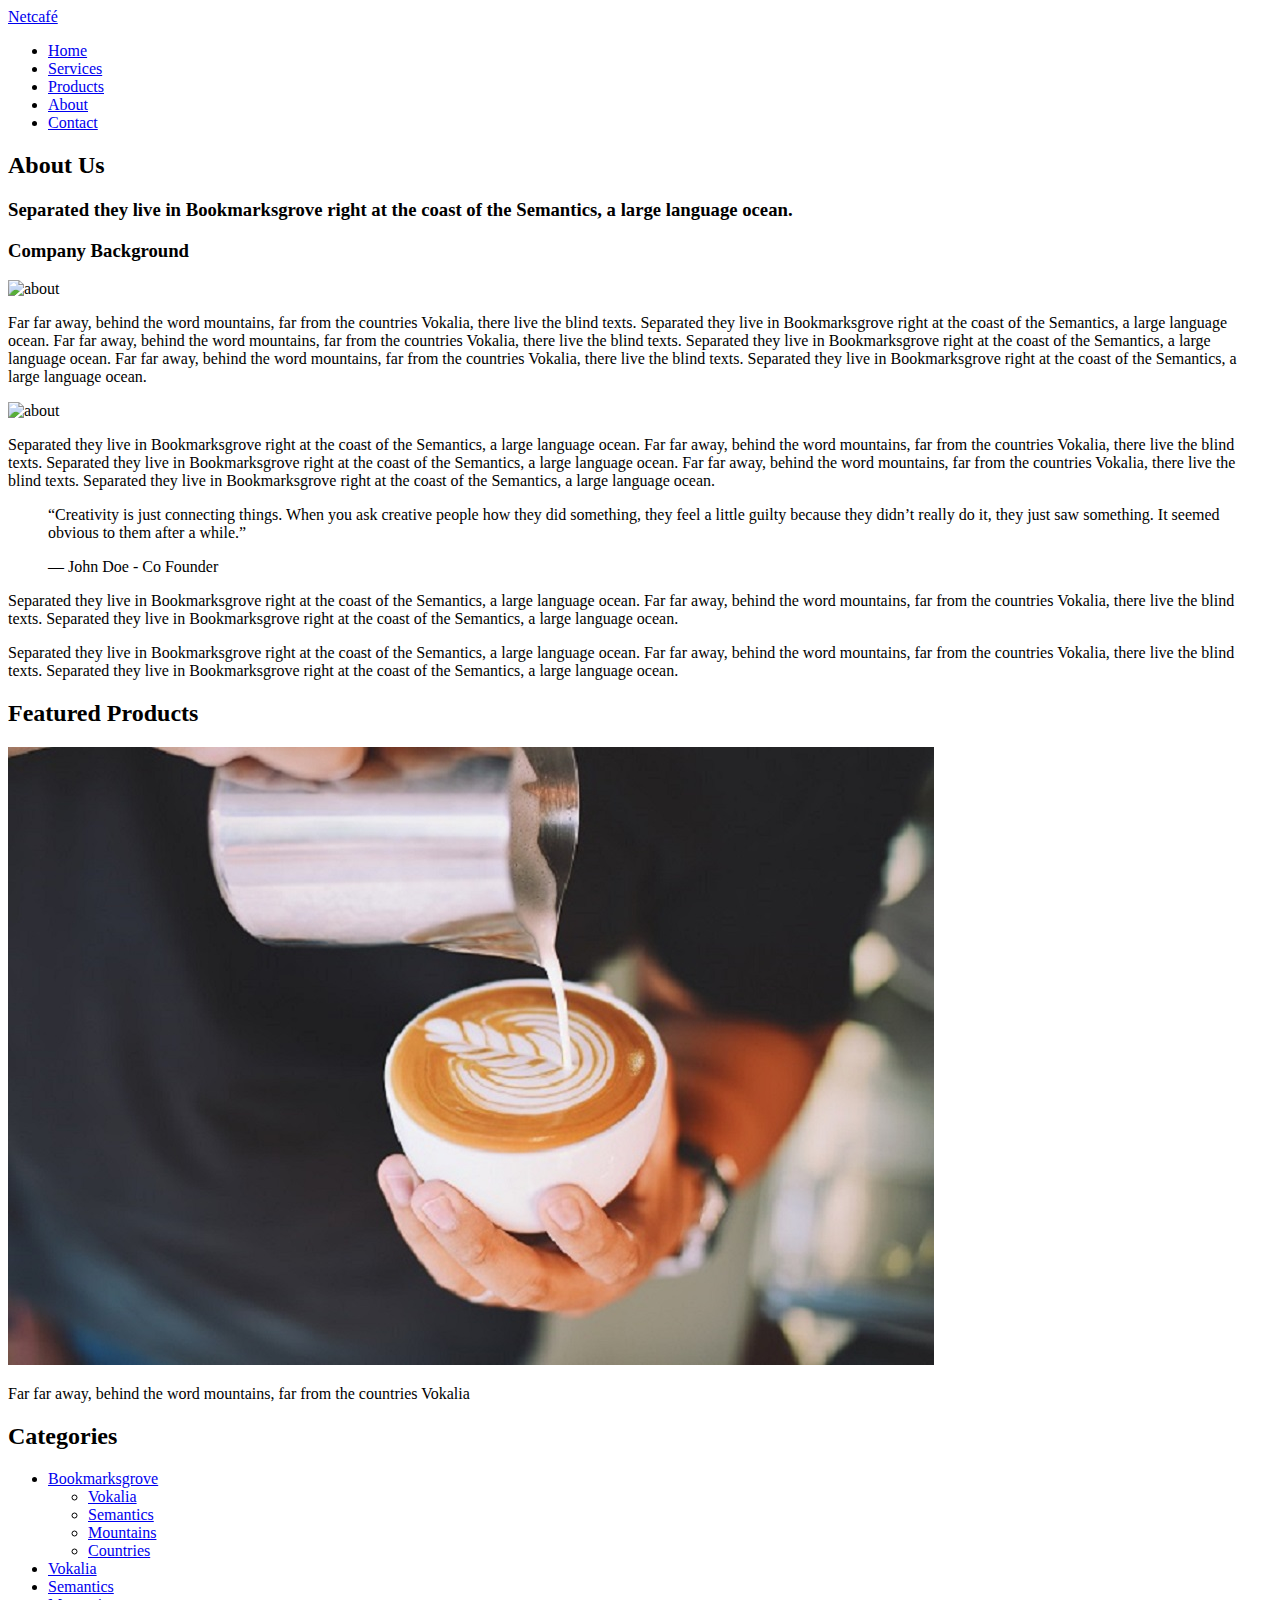
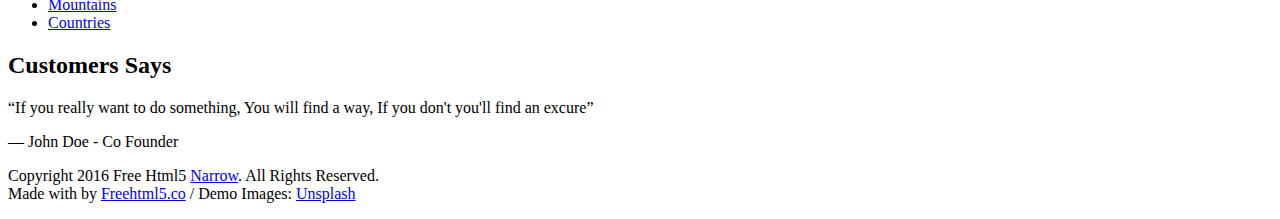
==== about.html @ 2e8250c3 "Hello" ====
<!DOCTYPE html>
<!--[if lt IE 7]>      <html class="no-js lt-ie9 lt-ie8 lt-ie7"> <![endif]-->
<!--[if IE 7]>         <html class="no-js lt-ie9 lt-ie8"> <![endif]-->
<!--[if IE 8]>         <html class="no-js lt-ie9"> <![endif]-->
<!--[if gt IE 8]><!--> <html class="no-js"> <!--<![endif]-->
	<head>
	<meta charset="utf-8">
	<meta http-equiv="X-UA-Compatible" content="IE=edge">
	<title>Netcafé - Internet Services and Products</title>
	<meta name="viewport" content="width=device-width, initial-scale=1">
	<meta name="description" content="Free HTML5 Template by FREEHTML5.CO" />
	<meta name="keywords" content="free html5, free template, free bootstrap, html5, css3, mobile first, responsive" />
	<meta name="author" content="FREEHTML5.CO" />


  	<!-- Facebook and Twitter integration -->
	<meta property="og:title" content=""/>
	<meta property="og:image" content=""/>
	<meta property="og:url" content=""/>
	<meta property="og:site_name" content=""/>
	<meta property="og:description" content=""/>
	<meta name="twitter:title" content="" />
	<meta name="twitter:image" content="" />
	<meta name="twitter:url" content="" />
	<meta name="twitter:card" content="" />

	<!-- Place favicon.ico and apple-touch-icon.png in the root directory -->
	<link rel="shortcut icon" href="favicon.ico">

	<link href='https://fonts.googleapis.com/css?family=Open+Sans:400,300,700' rel='stylesheet' type='text/css'>
	
	<!-- Animate.css -->
	<link rel="stylesheet" href="css/animate.css">
	<!-- Icomoon Icon Fonts-->
	<link rel="stylesheet" href="css/icomoon.css">
	<!-- Bootstrap  -->
	<link rel="stylesheet" href="css/bootstrap.css">
	<!-- Owl Carousel -->
	<link rel="stylesheet" href="css/owl.carousel.min.css">
	<link rel="stylesheet" href="css/owl.theme.default.min.css">

	<link rel="stylesheet" href="css/style.css">


	<!-- Modernizr JS -->
	<script src="js/modernizr-2.6.2.min.js"></script>
	<!-- FOR IE9 below -->
	<!--[if lt IE 9]>
	<script src="js/respond.min.js"></script>
	<![endif]-->

	</head>
	<body>
	<div class="box-wrap">
		<header role="banner" id="fh5co-header">
			<div class="container">
				<nav class="navbar navbar-default">
					<div class="row">
						<div class="col-md-3">
							<div class="fh5co-navbar-brand">
								<a class="fh5co-logo" href="index.html">Netcafé</a>
							</div>
						</div>
						<div class="col-md-9 main-nav">
							<ul class="nav text-right">
								<li class="active"><a href="index.html"><span>Home</span></a></li>
								<li><a href="services.html">Services</a></li>
								<li><a href="product.html">Products</a></li>
								<li><a href="about.html">About</a></li>
								<li><a href="contact.html">Contact</a></li>
							</ul>
						</div>
					</div>
				</nav>
		  </div>
		</header>
		<!-- END: header -->
		<div id="fh5co-intro-section" class="section-overlay animate-box" data-animate-effect="fadeIn">
			<div class="fh5co-intro-cover text-center" data-stellar-background-ratio="0.5" style="background-image: url(images/intro.jpg);">
				<div class="container">
					<div class="row">
						<div class="col-md-8 col-md-offset-2 float-overlay">
							<h2>About Us</h2>
							<h3>Separated they live in Bookmarksgrove right at the coast of the Semantics, a large language ocean.</h3>
						</div>
					</div>
				</div>
			</div>
		</div>
		<!-- END fh5co-intro-section -->
		<div id="fh5co-section">
			<div class="container">
				<div class="row">
					<div class="col-md-9">
						<div class="about-section">
							<h3 class="animate-box">Company Background</h3>
							<img class="display-left animate-box" src="images/about.jpg" alt="about">
							<p class="animate-box">Far far away, behind the word mountains, far from the countries Vokalia, there live the blind texts. Separated they live in Bookmarksgrove right at the coast of the Semantics, a large language ocean. Far far away, behind the word mountains, far from the countries Vokalia, there live the blind texts. Separated they live in Bookmarksgrove right at the coast of the Semantics, a large language ocean. Far far away, behind the word mountains, far from the countries Vokalia, there live the blind texts. Separated they live in Bookmarksgrove right at the coast of the Semantics, a large language ocean.</p>
							<img class="display-right animate-box" src="images/about.jpg" alt="about">
							<p class="animate-box">Separated they live in Bookmarksgrove right at the coast of the Semantics, a large language ocean. Far far away, behind the word mountains, far from the countries Vokalia, there live the blind texts. Separated they live in Bookmarksgrove right at the coast of the Semantics, a large language ocean. Far far away, behind the word mountains, far from the countries Vokalia, there live the blind texts. Separated they live in Bookmarksgrove right at the coast of the Semantics, a large language ocean.</p>
							<blockquote class="animate-box">
								<p>“Creativity is just connecting things. When you ask creative people how they did something, they feel a little guilty because they didn’t really do it, they just saw something. It seemed obvious to them after a while.”</p>
								<span>&mdash; John Doe - Co Founder</span>
							</blockquote>
							<div class="row">
								<div class="col-md-6 animate-box">
									<p>Separated they live in Bookmarksgrove right at the coast of the Semantics, a large language ocean. Far far away, behind the word mountains, far from the countries Vokalia, there live the blind texts. Separated they live in Bookmarksgrove right at the coast of the Semantics, a large language ocean.</p>
								</div>
								<div class="col-md-6 animate-box">
									<p>Separated they live in Bookmarksgrove right at the coast of the Semantics, a large language ocean. Far far away, behind the word mountains, far from the countries Vokalia, there live the blind texts. Separated they live in Bookmarksgrove right at the coast of the Semantics, a large language ocean.</p>
								</div>
							</div>
						</div>
					</div>
					<div class="col-md-3">
						<div class="sidebar">
							<div class="inner animate-box">
								<h2>Featured Products</h2>
								<a href="#"><img class="img-responsive" src="images/product-2.jpg" alt="product"></a>
								<p>Far far away, behind the word mountains, far from the countries Vokalia </p>
							</div>
							<div class="inner animate-box">
								<h2>Categories</h2>
								<ul class="list">
									<li><a href="#">Bookmarksgrove</a>
										<ul>
											<li><a href="#">Vokalia</a></li>
											<li><a href="#">Semantics</a></li>
											<li><a href="#">Mountains</a></li>
											<li><a href="#">Countries</a></li>
										</ul>
									</li>
									<li><a href="#">Vokalia</a></li>
									<li><a href="#">Semantics</a></li>
									<li><a href="#">Mountains</a></li>
									<li><a href="#">Countries</a></li>
								</ul>
							</div>
							<div class="inner animate-box">
								<h2>Customers Says</h2>
								<p class="quote">“If you really want to do something, You will find a way, If you don't you'll find an excure”</p>
								<span>&mdash; John Doe - Co Founder</span>
							</div>
						</div>
					</div>
				</div>
			</div>
		</div>
		<footer>
			<div id="footer" class="fh5co-border-line">
				<div class="container">
					<div class="row">
						<div class="col-md-6 col-md-offset-3 text-center">
							<p>Copyright 2016 Free Html5 <a href="#">Narrow</a>. All Rights Reserved. <br>Made with <i class="icon-heart3 love"></i> by <a href="http://freehtml5.co/" target="_blank">Freehtml5.co</a> / Demo Images: <a href="https://unsplash.com/" target="_blank">Unsplash</a></p>
							<p class="fh5co-social-icons">
								<a href="#"><i class="icon-twitter-with-circle"></i></a>
								<a href="#"><i class="icon-facebook-with-circle"></i></a>
								<a href="#"><i class="icon-instagram-with-circle"></i></a>
							</p>
						</div>
					</div>
				</div>
			</div>
		</footer>
	</div>
	<!-- END: box-wrap -->
	
	<!-- jQuery -->
	<script src="js/jquery.min.js"></script>
	<!-- jQuery Easing -->
	<script src="js/jquery.easing.1.3.js"></script>
	<!-- Bootstrap -->
	<script src="js/bootstrap.min.js"></script>
	<!-- Owl carousel -->
		<script src="js/owl.carousel.min.js"></script>
	<!-- Waypoints -->
	<script src="js/jquery.waypoints.min.js"></script>
	<!-- Parallax Stellar -->
	<script src="js/jquery.stellar.min.js"></script>

	<!-- Main JS (Do not remove) -->
	<script src="js/main.js"></script>

	</body>
</html>
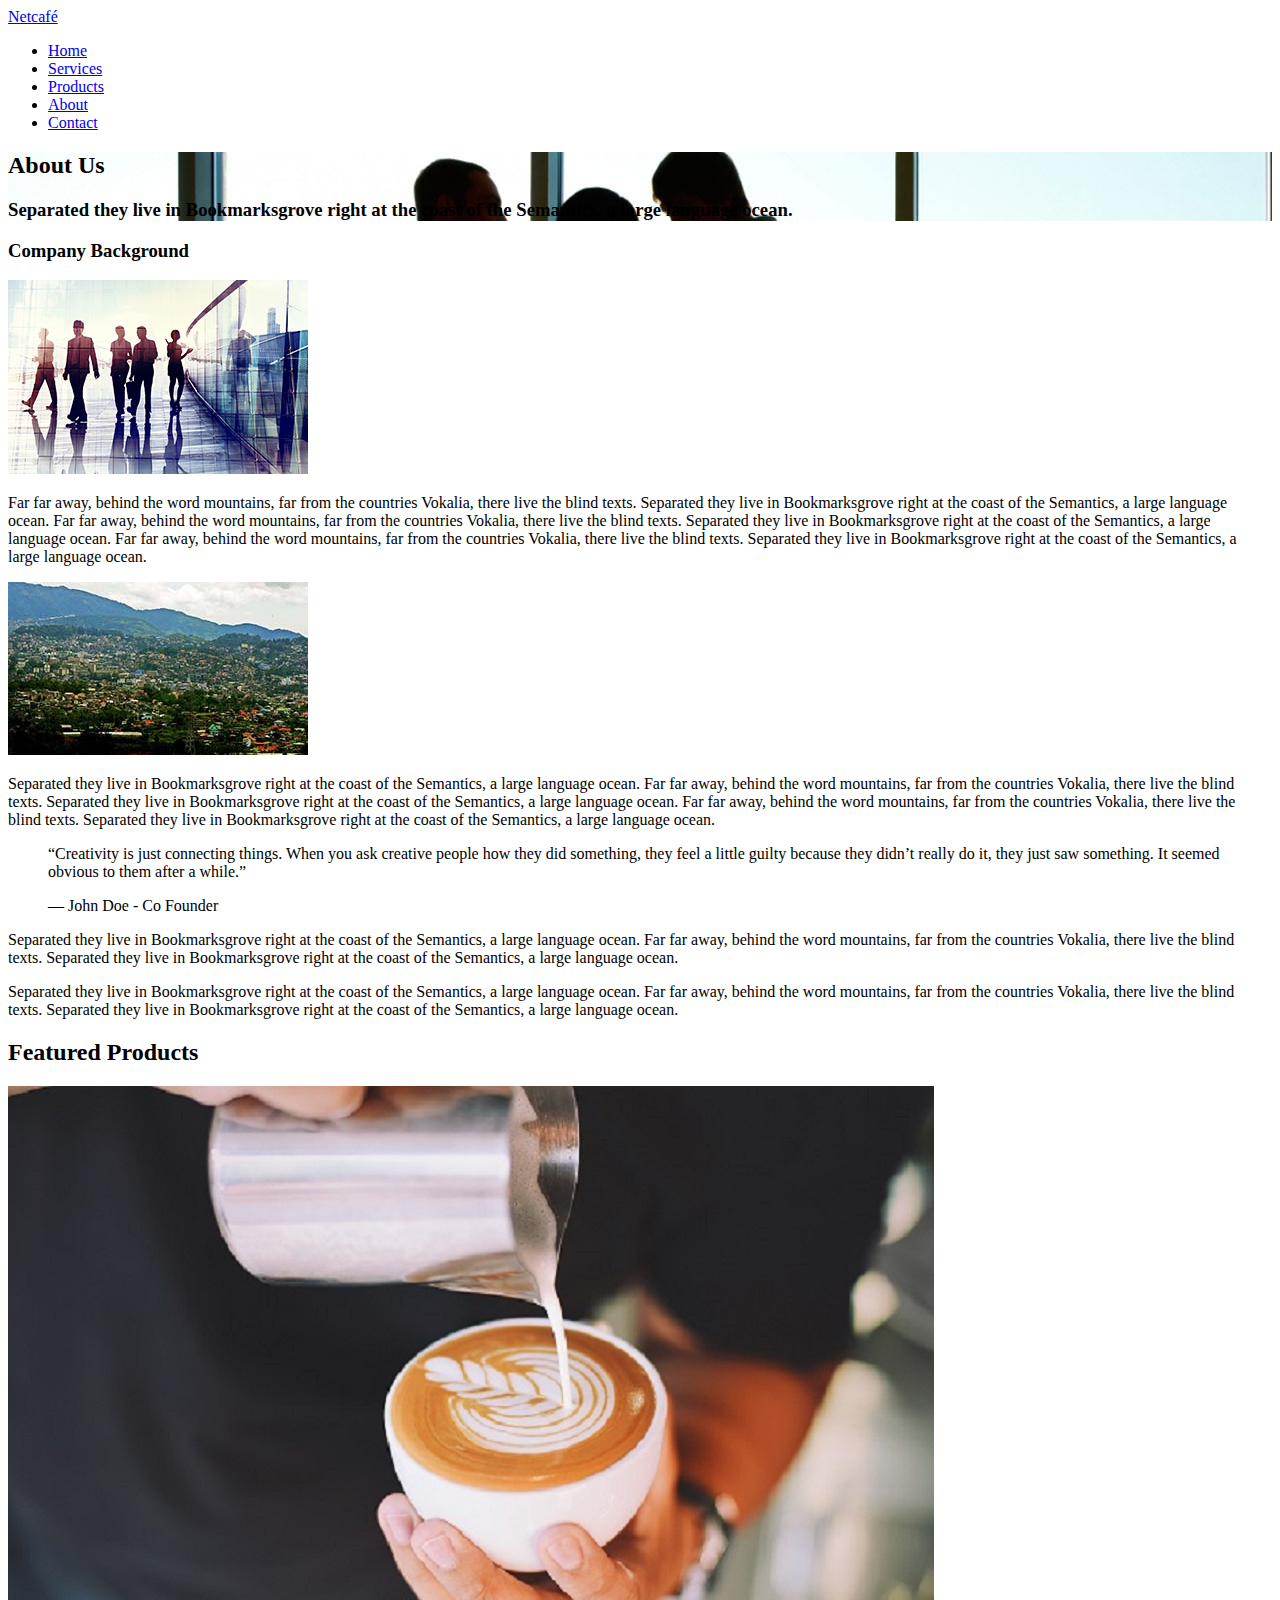
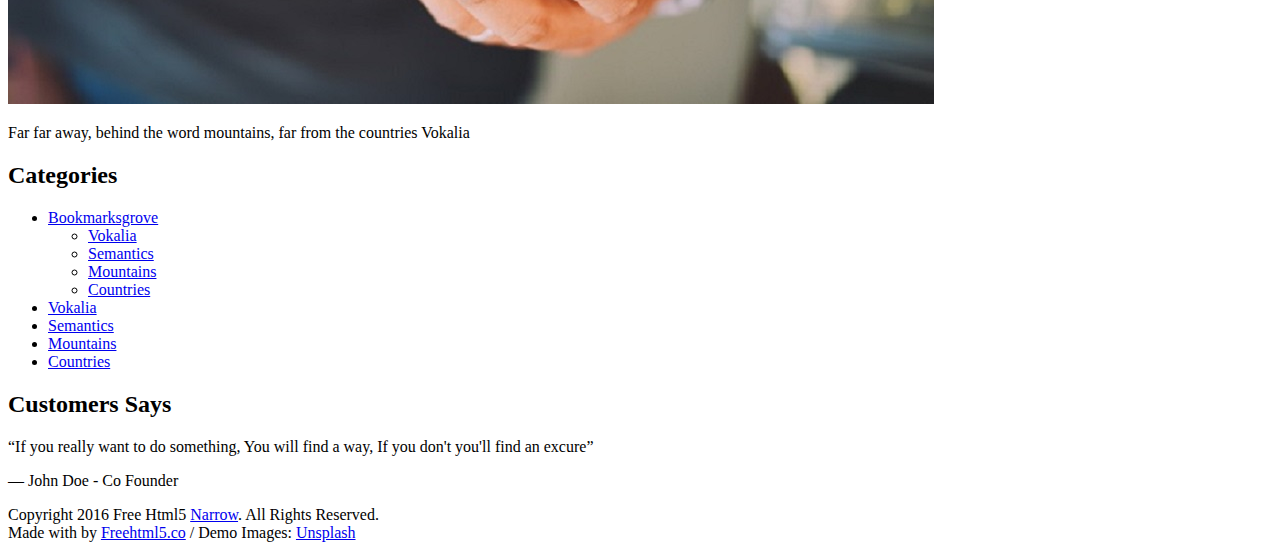
==== commit b24fcae4: "bry" ====
--- a/about.html
+++ b/about.html
@@ -76,7 +76,7 @@
 		</header>
 		<!-- END: header -->
 		<div id="fh5co-intro-section" class="section-overlay animate-box" data-animate-effect="fadeIn">
-			<div class="fh5co-intro-cover text-center" data-stellar-background-ratio="0.5" style="background-image: url(images/intro.jpg);">
+			<div class="fh5co-intro-cover text-center" data-stellar-background-ratio="0.1" style="background-image: url(images/about1.jpg);">
 				<div class="container">
 					<div class="row">
 						<div class="col-md-8 col-md-offset-2 float-overlay">
@@ -94,9 +94,9 @@
 					<div class="col-md-9">
 						<div class="about-section">
 							<h3 class="animate-box">Company Background</h3>
-							<img class="display-left animate-box" src="images/about.jpg" alt="about">
+							<img class="display-left animate-box" src="images/company_background.jpg" alt="about">
 							<p class="animate-box">Far far away, behind the word mountains, far from the countries Vokalia, there live the blind texts. Separated they live in Bookmarksgrove right at the coast of the Semantics, a large language ocean. Far far away, behind the word mountains, far from the countries Vokalia, there live the blind texts. Separated they live in Bookmarksgrove right at the coast of the Semantics, a large language ocean. Far far away, behind the word mountains, far from the countries Vokalia, there live the blind texts. Separated they live in Bookmarksgrove right at the coast of the Semantics, a large language ocean.</p>
-							<img class="display-right animate-box" src="images/about.jpg" alt="about">
+							<img class="display-right animate-box" src="images/baguio_city.jpg" alt="about">
 							<p class="animate-box">Separated they live in Bookmarksgrove right at the coast of the Semantics, a large language ocean. Far far away, behind the word mountains, far from the countries Vokalia, there live the blind texts. Separated they live in Bookmarksgrove right at the coast of the Semantics, a large language ocean. Far far away, behind the word mountains, far from the countries Vokalia, there live the blind texts. Separated they live in Bookmarksgrove right at the coast of the Semantics, a large language ocean.</p>
 							<blockquote class="animate-box">
 								<p>“Creativity is just connecting things. When you ask creative people how they did something, they feel a little guilty because they didn’t really do it, they just saw something. It seemed obvious to them after a while.”</p>
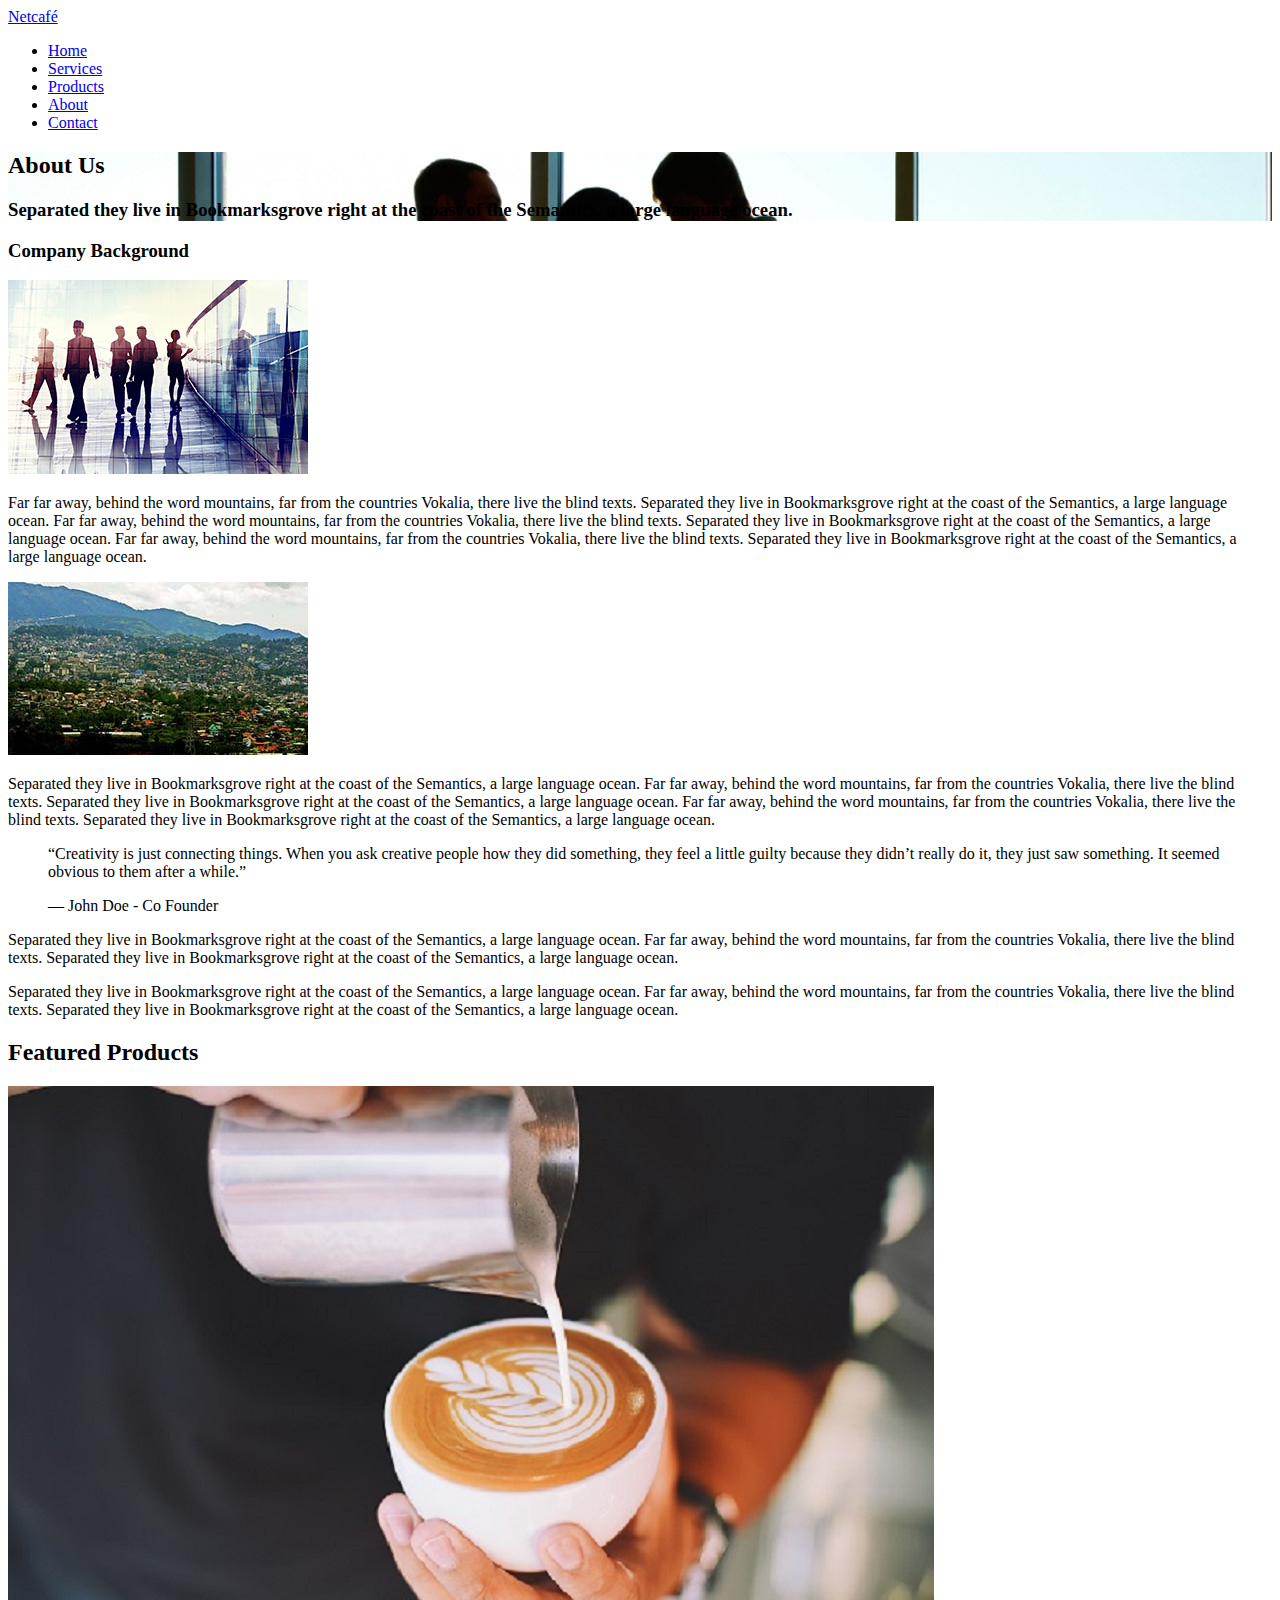
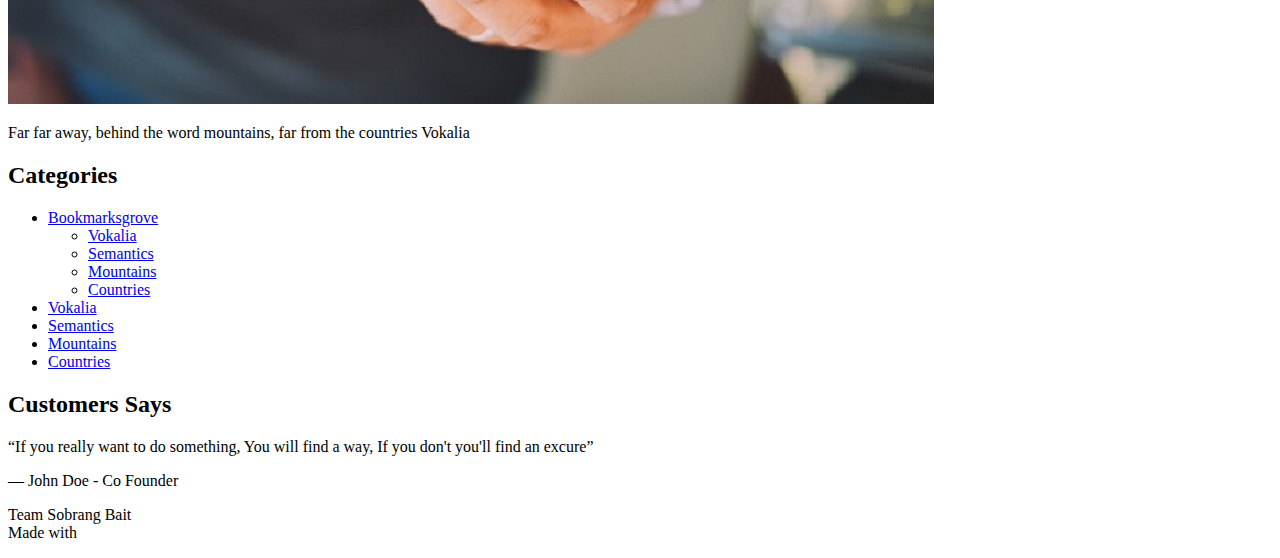
==== commit 3bca2f89: "bry" ====
--- a/about.html
+++ b/about.html
@@ -151,7 +151,7 @@
 				<div class="container">
 					<div class="row">
 						<div class="col-md-6 col-md-offset-3 text-center">
-							<p>Copyright 2016 Free Html5 <a href="#">Narrow</a>. All Rights Reserved. <br>Made with <i class="icon-heart3 love"></i> by <a href="http://freehtml5.co/" target="_blank">Freehtml5.co</a> / Demo Images: <a href="https://unsplash.com/" target="_blank">Unsplash</a></p>
+							<p>Team Sobrang Bait <br>Made with <i class="icon-heart3 love"></i>
 							<p class="fh5co-social-icons">
 								<a href="#"><i class="icon-twitter-with-circle"></i></a>
 								<a href="#"><i class="icon-facebook-with-circle"></i></a>
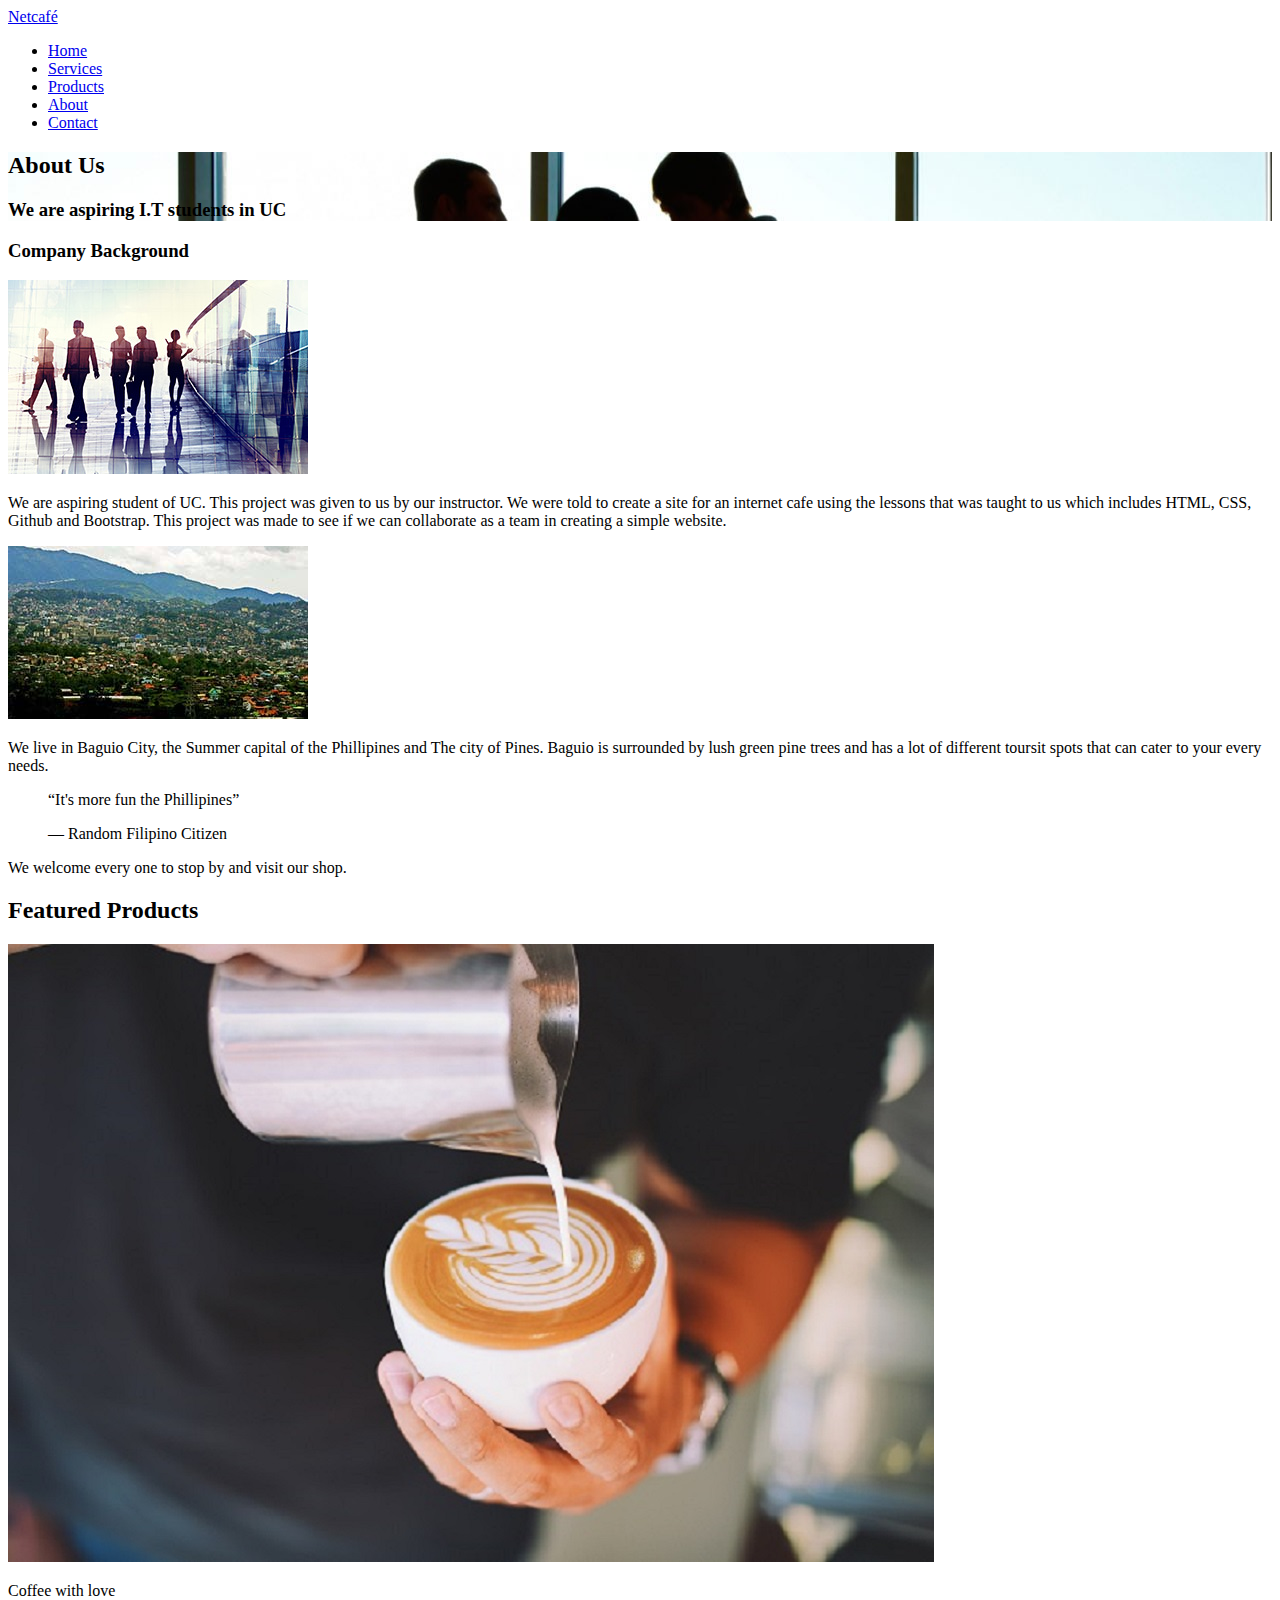
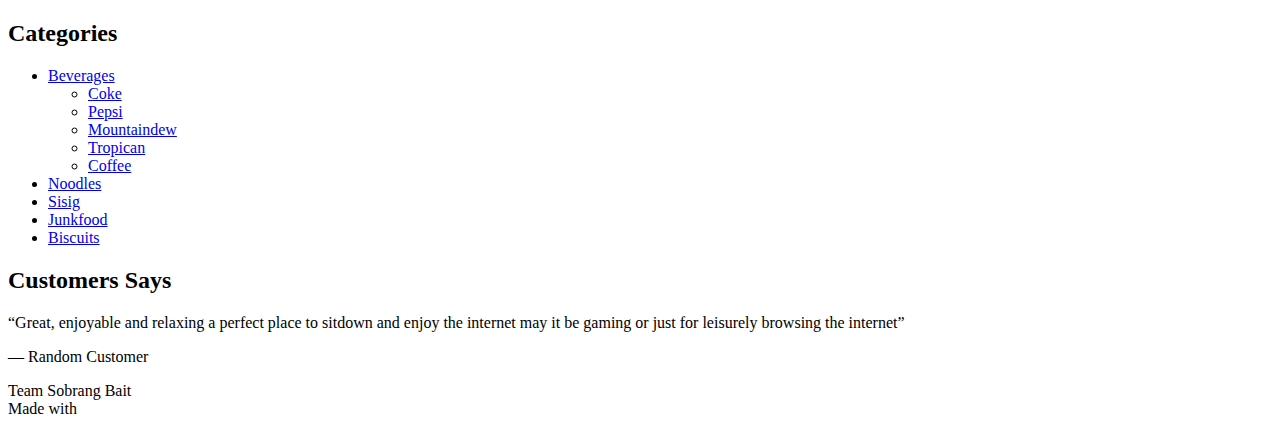
==== commit 60cb9629: "About and Contact by Bry" ====
--- a/about.html
+++ b/about.html
@@ -81,7 +81,7 @@
 					<div class="row">
 						<div class="col-md-8 col-md-offset-2 float-overlay">
 							<h2>About Us</h2>
-							<h3>Separated they live in Bookmarksgrove right at the coast of the Semantics, a large language ocean.</h3>
+							<h3>We are aspiring I.T students in UC</h3>
 						</div>
 					</div>
 				</div>
@@ -95,19 +95,20 @@
 						<div class="about-section">
 							<h3 class="animate-box">Company Background</h3>
 							<img class="display-left animate-box" src="images/company_background.jpg" alt="about">
-							<p class="animate-box">Far far away, behind the word mountains, far from the countries Vokalia, there live the blind texts. Separated they live in Bookmarksgrove right at the coast of the Semantics, a large language ocean. Far far away, behind the word mountains, far from the countries Vokalia, there live the blind texts. Separated they live in Bookmarksgrove right at the coast of the Semantics, a large language ocean. Far far away, behind the word mountains, far from the countries Vokalia, there live the blind texts. Separated they live in Bookmarksgrove right at the coast of the Semantics, a large language ocean.</p>
+							<p class="animate-box">We are aspiring student of UC. This project was given to us by our instructor. We were told to create a site for an internet cafe using the lessons that was taught to us which includes HTML, CSS, Github and Bootstrap. This project was made to see if we can collaborate as a team in creating a simple website. </p>
 							<img class="display-right animate-box" src="images/baguio_city.jpg" alt="about">
-							<p class="animate-box">Separated they live in Bookmarksgrove right at the coast of the Semantics, a large language ocean. Far far away, behind the word mountains, far from the countries Vokalia, there live the blind texts. Separated they live in Bookmarksgrove right at the coast of the Semantics, a large language ocean. Far far away, behind the word mountains, far from the countries Vokalia, there live the blind texts. Separated they live in Bookmarksgrove right at the coast of the Semantics, a large language ocean.</p>
+							<p class="animate-box">We live in Baguio City, the Summer capital of the Phillipines and The city of Pines. Baguio is surrounded by lush green pine trees and has a lot of different toursit spots that can cater to your every needs.
+                            </p>
 							<blockquote class="animate-box">
-								<p>“Creativity is just connecting things. When you ask creative people how they did something, they feel a little guilty because they didn’t really do it, they just saw something. It seemed obvious to them after a while.”</p>
-								<span>&mdash; John Doe - Co Founder</span>
+								<p>“It's more fun the Phillipines”</p>
+								<span>&mdash; Random Filipino Citizen</span>
 							</blockquote>
 							<div class="row">
 								<div class="col-md-6 animate-box">
-									<p>Separated they live in Bookmarksgrove right at the coast of the Semantics, a large language ocean. Far far away, behind the word mountains, far from the countries Vokalia, there live the blind texts. Separated they live in Bookmarksgrove right at the coast of the Semantics, a large language ocean.</p>
+									<p>We welcome every one to stop by and visit our shop.</p>
 								</div>
 								<div class="col-md-6 animate-box">
-									<p>Separated they live in Bookmarksgrove right at the coast of the Semantics, a large language ocean. Far far away, behind the word mountains, far from the countries Vokalia, there live the blind texts. Separated they live in Bookmarksgrove right at the coast of the Semantics, a large language ocean.</p>
+									<p></p>
 								</div>
 							</div>
 						</div>
@@ -117,29 +118,30 @@
 							<div class="inner animate-box">
 								<h2>Featured Products</h2>
 								<a href="#"><img class="img-responsive" src="images/product-2.jpg" alt="product"></a>
-								<p>Far far away, behind the word mountains, far from the countries Vokalia </p>
+								<p>Coffee with love</p>
 							</div>
 							<div class="inner animate-box">
 								<h2>Categories</h2>
 								<ul class="list">
-									<li><a href="#">Bookmarksgrove</a>
+									<li><a href="#">Beverages</a>
 										<ul>
-											<li><a href="#">Vokalia</a></li>
-											<li><a href="#">Semantics</a></li>
-											<li><a href="#">Mountains</a></li>
-											<li><a href="#">Countries</a></li>
+											<li><a href="#">Coke</a></li>
+											<li><a href="#">Pepsi</a></li>
+											<li><a href="#">Mountaindew</a></li>
+											<li><a href="#">Tropican</a></li>
+                                            <li><a href="#">Coffee</a></li>
 										</ul>
 									</li>
-									<li><a href="#">Vokalia</a></li>
-									<li><a href="#">Semantics</a></li>
-									<li><a href="#">Mountains</a></li>
-									<li><a href="#">Countries</a></li>
+									<li><a href="#">Noodles</a></li>
+									<li><a href="#">Sisig</a></li>
+									<li><a href="#">Junkfood</a></li>
+									<li><a href="#">Biscuits</a></li>
 								</ul>
 							</div>
 							<div class="inner animate-box">
 								<h2>Customers Says</h2>
-								<p class="quote">“If you really want to do something, You will find a way, If you don't you'll find an excure”</p>
-								<span>&mdash; John Doe - Co Founder</span>
+								<p class="quote">“Great, enjoyable and relaxing a perfect place to sitdown and enjoy the internet may it be gaming or just for leisurely browsing the internet”</p>
+								<span>&mdash; Random Customer</span>
 							</div>
 						</div>
 					</div>
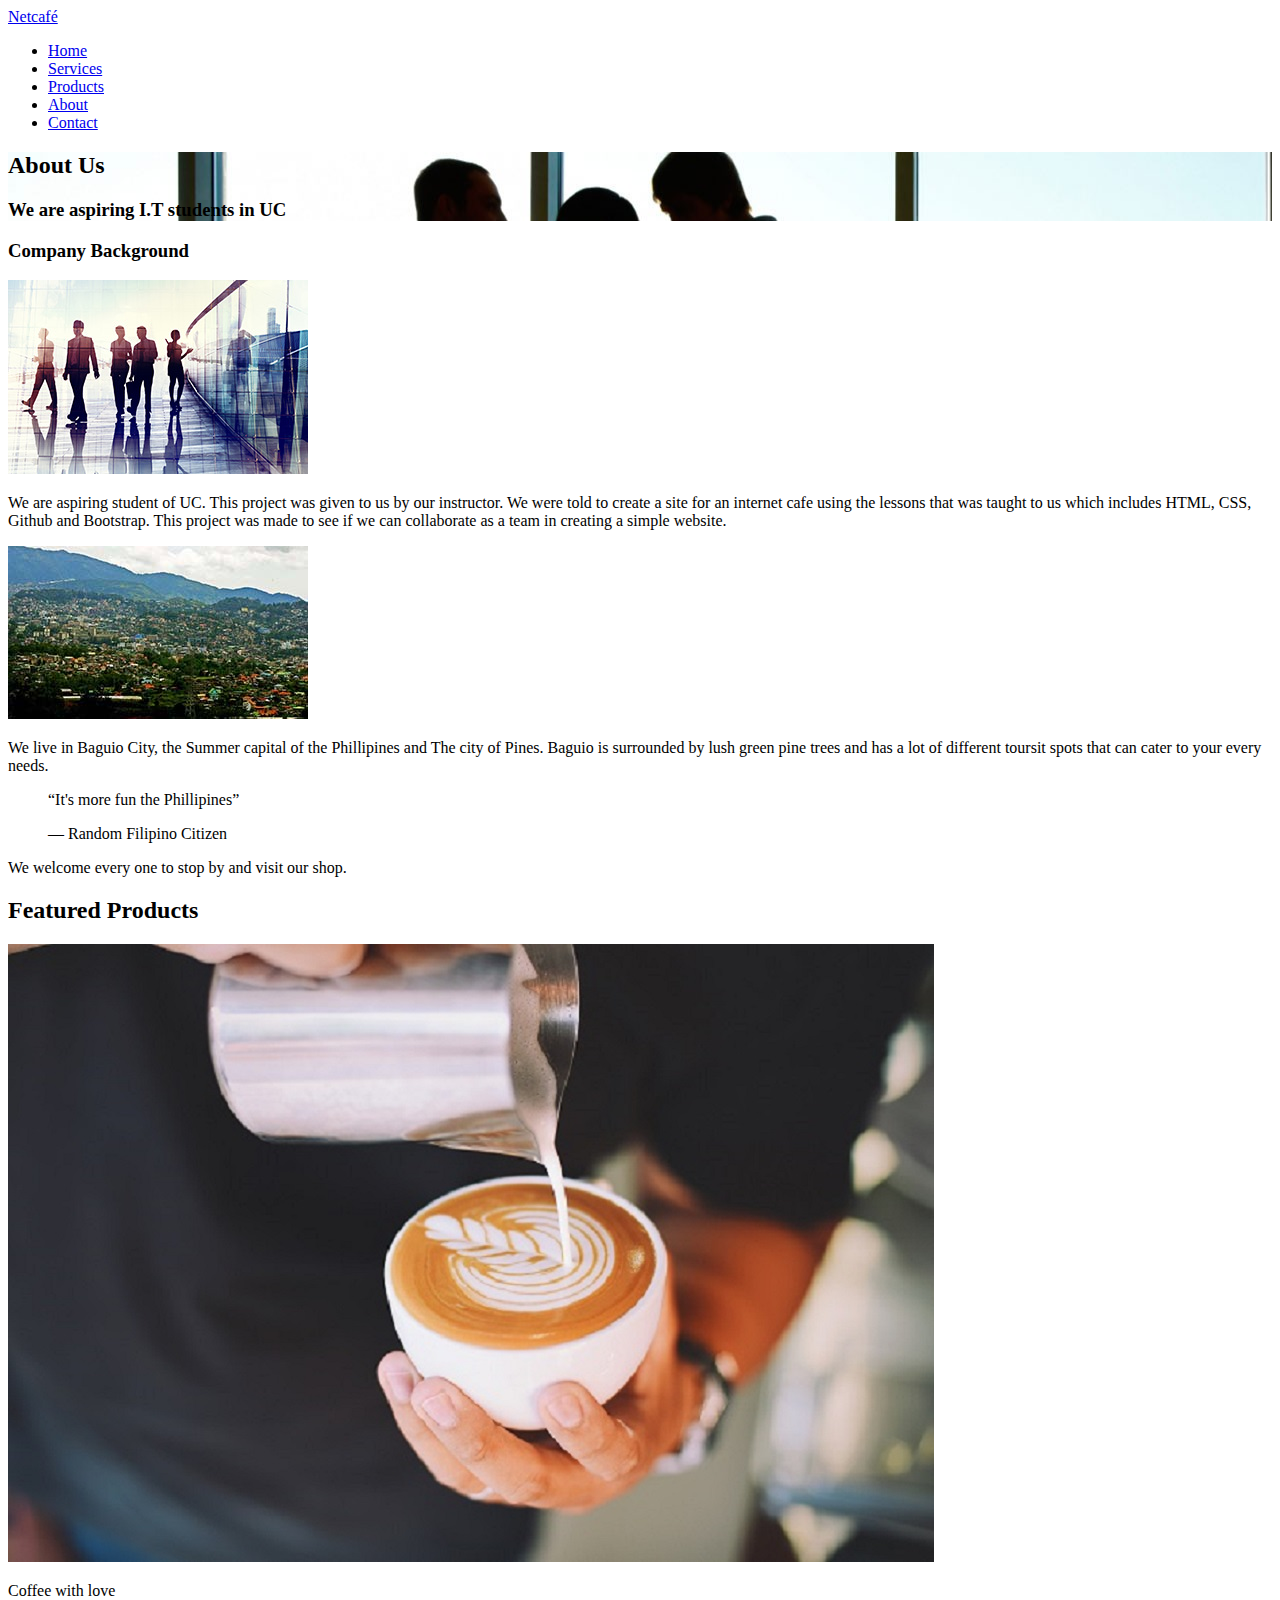
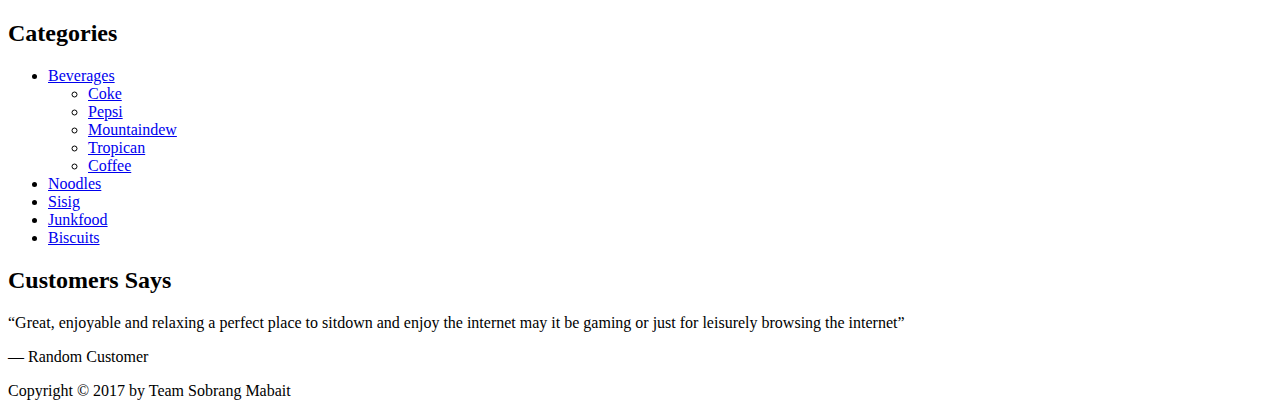
==== commit 7ad0b0f2: "Upload Files" ====
--- a/about.html
+++ b/about.html
@@ -76,7 +76,7 @@
 		</header>
 		<!-- END: header -->
 		<div id="fh5co-intro-section" class="section-overlay animate-box" data-animate-effect="fadeIn">
-			<div class="fh5co-intro-cover text-center" data-stellar-background-ratio="0.1" style="background-image: url(images/about1.jpg);">
+			<div class="fh5co-intro-cover text-center" data-stellar-background-ratio="1.1" style="background-image: url(images/about1.jpg);">
 				<div class="container">
 					<div class="row">
 						<div class="col-md-8 col-md-offset-2 float-overlay">
@@ -153,7 +153,8 @@
 				<div class="container">
 					<div class="row">
 						<div class="col-md-6 col-md-offset-3 text-center">
-							<p>Team Sobrang Bait <br>Made with <i class="icon-heart3 love"></i>
+							<p>Copyright © 2017 by Team Sobrang Mabait</p>
+							<p></p>
 							<p class="fh5co-social-icons">
 								<a href="#"><i class="icon-twitter-with-circle"></i></a>
 								<a href="#"><i class="icon-facebook-with-circle"></i></a>
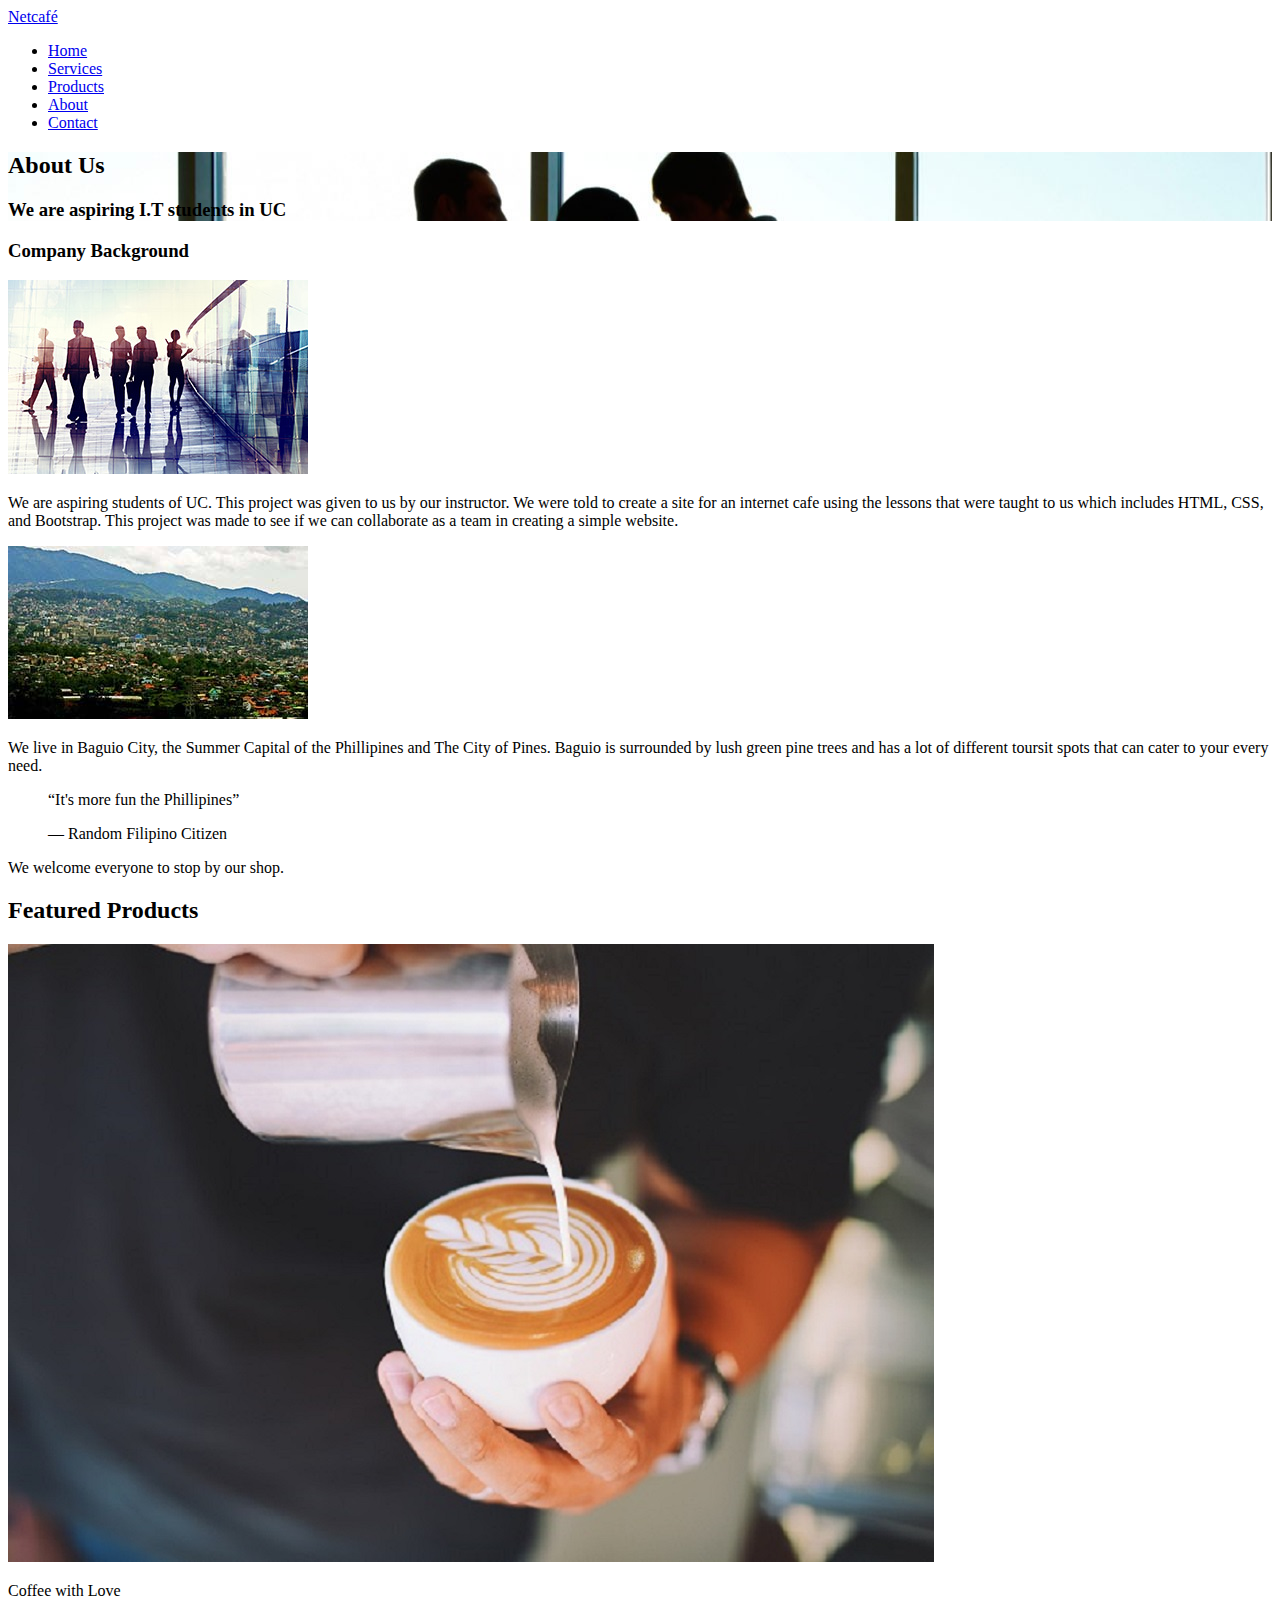
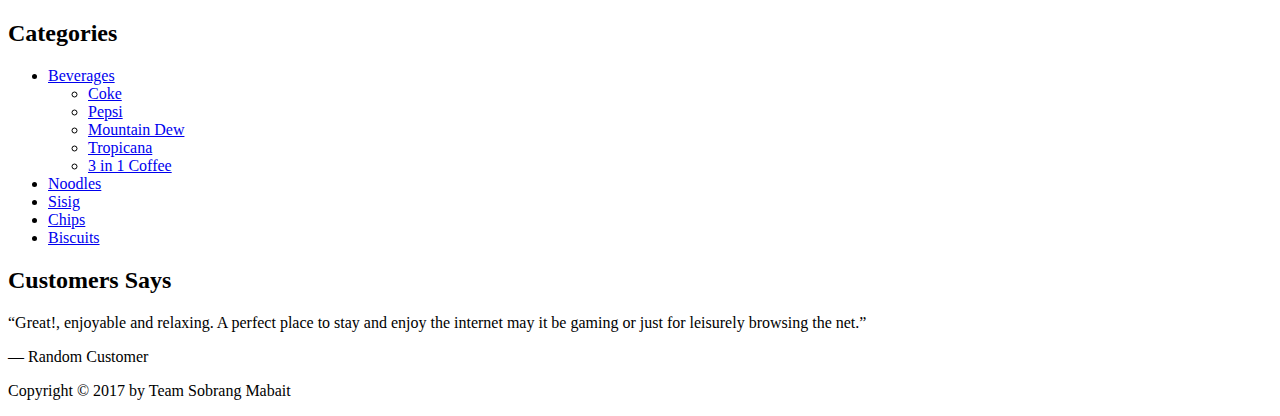
==== commit fb1bb6b6: "Upload Files" ====
--- a/about.html
+++ b/about.html
@@ -95,9 +95,9 @@
 						<div class="about-section">
 							<h3 class="animate-box">Company Background</h3>
 							<img class="display-left animate-box" src="images/company_background.jpg" alt="about">
-							<p class="animate-box">We are aspiring student of UC. This project was given to us by our instructor. We were told to create a site for an internet cafe using the lessons that was taught to us which includes HTML, CSS, Github and Bootstrap. This project was made to see if we can collaborate as a team in creating a simple website. </p>
+							<p class="animate-box">We are aspiring students of UC. This project was given to us by our instructor. We were told to create a site for an internet cafe using the lessons that were taught to us which includes HTML, CSS, and Bootstrap. This project was made to see if we can collaborate as a team in creating a simple website. </p>
 							<img class="display-right animate-box" src="images/baguio_city.jpg" alt="about">
-							<p class="animate-box">We live in Baguio City, the Summer capital of the Phillipines and The city of Pines. Baguio is surrounded by lush green pine trees and has a lot of different toursit spots that can cater to your every needs.
+							<p class="animate-box">We live in Baguio City, the Summer Capital of the Phillipines and The City of Pines. Baguio is surrounded by lush green pine trees and has a lot of different toursit spots that can cater to your every need.
                             </p>
 							<blockquote class="animate-box">
 								<p>“It's more fun the Phillipines”</p>
@@ -105,7 +105,7 @@
 							</blockquote>
 							<div class="row">
 								<div class="col-md-6 animate-box">
-									<p>We welcome every one to stop by and visit our shop.</p>
+									<p>We welcome everyone to stop by our shop.</p>
 								</div>
 								<div class="col-md-6 animate-box">
 									<p></p>
@@ -117,8 +117,8 @@
 						<div class="sidebar">
 							<div class="inner animate-box">
 								<h2>Featured Products</h2>
-								<a href="#"><img class="img-responsive" src="images/product-2.jpg" alt="product"></a>
-								<p>Coffee with love</p>
+								<img class="img-responsive" src="images/product-2.jpg" alt="product"></a>
+								<p>Coffee with Love</p>
 							</div>
 							<div class="inner animate-box">
 								<h2>Categories</h2>
@@ -127,20 +127,20 @@
 										<ul>
 											<li><a href="#">Coke</a></li>
 											<li><a href="#">Pepsi</a></li>
-											<li><a href="#">Mountaindew</a></li>
-											<li><a href="#">Tropican</a></li>
-                                            <li><a href="#">Coffee</a></li>
+											<li><a href="#">Mountain Dew</a></li>
+											<li><a href="#">Tropicana</a></li>
+                                            <li><a href="#">3 in 1 Coffee</a></li>
 										</ul>
 									</li>
 									<li><a href="#">Noodles</a></li>
 									<li><a href="#">Sisig</a></li>
-									<li><a href="#">Junkfood</a></li>
+									<li><a href="#">Chips</a></li>
 									<li><a href="#">Biscuits</a></li>
 								</ul>
 							</div>
 							<div class="inner animate-box">
 								<h2>Customers Says</h2>
-								<p class="quote">“Great, enjoyable and relaxing a perfect place to sitdown and enjoy the internet may it be gaming or just for leisurely browsing the internet”</p>
+								<p class="quote">“Great!, enjoyable and relaxing. A perfect place to stay and enjoy the internet may it be gaming or just for leisurely browsing the net.”</p>
 								<span>&mdash; Random Customer</span>
 							</div>
 						</div>
